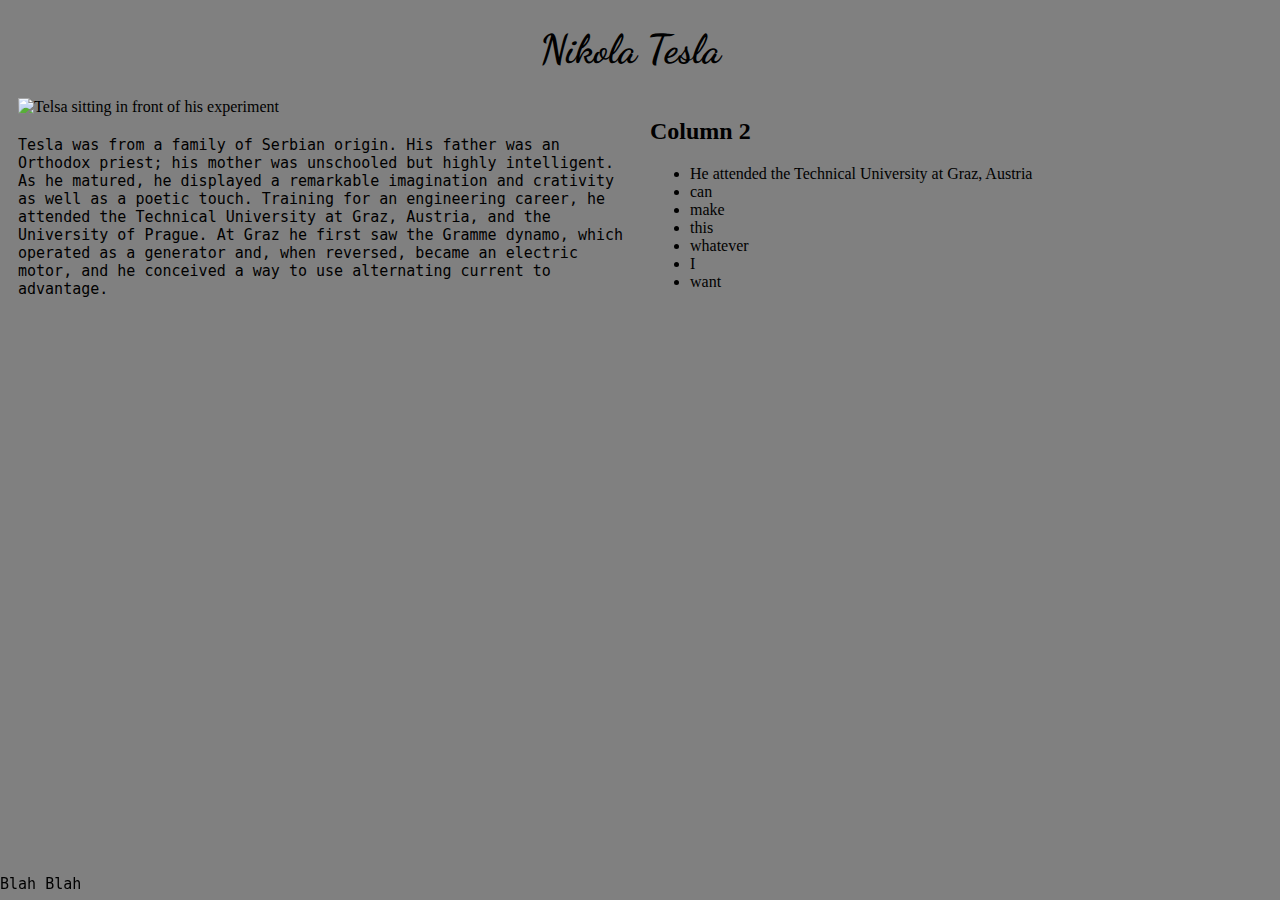
==== index.html @ c66eae0d "Third website commit" ====
<!DOCTYPE html>

<html lang="en">
<head>
    <link href="https://fonts.googleapis.com/css?family=Dancing+Script&display=swap" rel="stylesheet">
    <meta charset="UTF-8">
    <meta name="viewport" content="width=device-width, initial-scale=1.0">
    <meta http-equiv="X-UA-Compatible" content="ie=edge">
    <title>Document</title>   
    <link rel="stylesheet" href="CSS/index.css">
</head>

<body>
    <article>
    <header id="header-background">
        <div class="logo"></div>    
        <h1>Nikola Tesla</h1>
    </header>  
    </article>  

    <style>

            .column {
              float: left;
              width: 50%;
              padding: 10px;
              height: 300px; 
            }
            
            
            .row:after {
              content: "";
              display: table;
              clear: both;
            }
            </style>
             
            <div class="row">    
              <div class="column" style="background-color:000;">
                <img src="http://theamazinglifeofnikolatesla.weebly.com/uploads/9/3/5/7/9357689/5760118.jpg?1321028237" alt="Telsa sitting in front of his experiment" style="width:175px;height:225px;" />
                <h2></h2>
                <p>Tesla was from a family of Serbian origin. His father was an Orthodox priest; his mother was unschooled but highly intelligent. As he matured, he displayed a remarkable imagination and crativity as well as a poetic touch. Training for an engineering career, he attended the Technical University at Graz, Austria, and the University of Prague. At Graz he first saw the Gramme dynamo, which operated as a generator and, when reversed, became an electric motor, and he conceived a way to use alternating current to advantage. </p>
              </div>
              <div class="column" style="background-color:000;">
                
                <h2>Column 2</h2>
                <ul>
                <li>He attended the Technical University at Graz, Austria</li>
                <li>can</li>
                <li>make</li>
                <li>this</li>
                <li>whatever</li>
                <li>I</li>
                <li>want</li>
            
                </ul>
              </div>
            </div>

        <footer>
            <p>Blah Blah</p>
        </footer>
</body>
</html>
---- CSS/index.css ----
#header-background{ 
    width:100%;
    height:100px;
    background: url("https://cdn.pixabay.com/photo/2015/12/03/08/50/paper-1074131_960_720.jpg");
    display:inline-block; 
    margin: -10px;
    padding-right: 18px;
}

body{
    background-color: gray;
    
}

footer{
    width: 100%;
    background: url("https://cdn.pixabay.com/photo/2015/12/03/08/50/paper-1074131_960_720.jpg");
       
    bottom: 0;
    position: fixed;
    margin: -8px;
}

h1 {
    color: black;
    font-size: 40px;
    width:100%;
    text-align: center;
    font-family: 'Dancing Script', cursive, monospace;
}

p {
    font-family: cursive, monospace;
    font-size: 15px;
    text-overflow: ellipsis;
}

.row {
    display: flex;
    
}

.column{
    flex: 50%;
    color:black;       
}
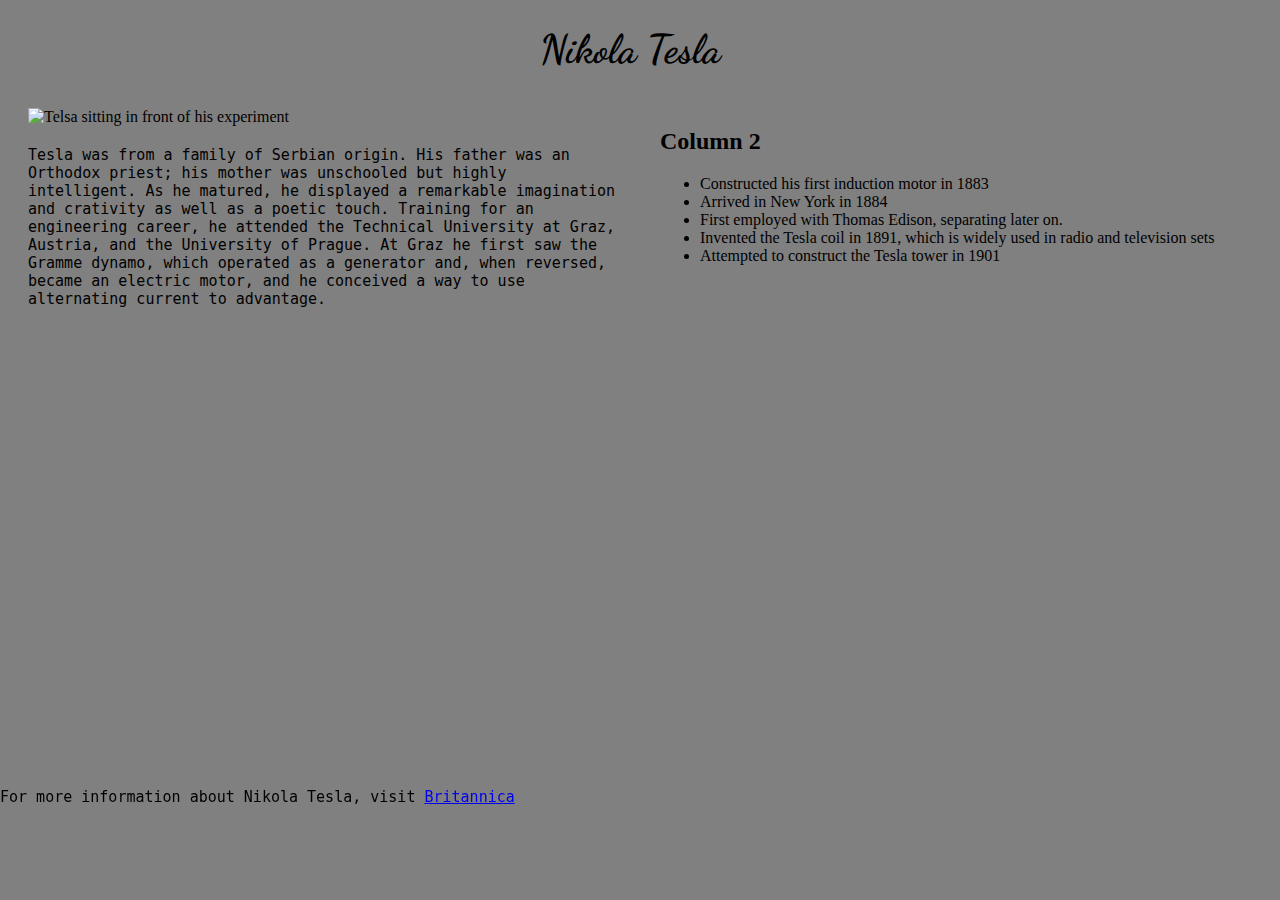
==== commit d44bf954: "Fourth website commit" ====
--- a/index.html
+++ b/index.html
@@ -2,20 +2,19 @@
 
 <html lang="en">
 <head>
-    <link href="https://fonts.googleapis.com/css?family=Dancing+Script&display=swap" rel="stylesheet">
     <meta charset="UTF-8">
     <meta name="viewport" content="width=device-width, initial-scale=1.0">
     <meta http-equiv="X-UA-Compatible" content="ie=edge">
     <title>Document</title>   
     <link rel="stylesheet" href="CSS/index.css">
+    <link href="https://fonts.googleapis.com/css?family=Dancing+Script&display=swap" rel="stylesheet">
 </head>
 
 <body>
     <article>
-    <header id="header-background">
-        <div class="logo"></div>    
+    <header>   
         <h1>Nikola Tesla</h1>
-    </header>  
+
     </article>  
 
     <style>
@@ -24,14 +23,16 @@
               float: left;
               width: 50%;
               padding: 10px;
-              height: 300px; 
+              height: 500px; 
+              margin: 10px;
+                                    
             }
-            
-            
+             
             .row:after {
               content: "";
               display: table;
               clear: both;
+                          
             }
             </style>
              
@@ -45,20 +46,17 @@
                 
                 <h2>Column 2</h2>
                 <ul>
-                <li>He attended the Technical University at Graz, Austria</li>
-                <li>can</li>
-                <li>make</li>
-                <li>this</li>
-                <li>whatever</li>
-                <li>I</li>
-                <li>want</li>
-            
+                <li>Constructed his first induction motor in 1883</li>
+                <li>Arrived in New York in 1884</li>
+                <li>First employed with Thomas Edison, separating later on.</li>
+                <li>Invented the Tesla coil in 1891, which is widely used in radio and television sets</li>
+                <li>Attempted to construct the Tesla tower in 1901</li>
                 </ul>
               </div>
             </div>
 
         <footer>
-            <p>Blah Blah</p>
+            <p>For more information about Nikola Tesla, visit <a href="https://www.britannica.com/biography/Nikola-Tesla/" target="_blank">Britannica</a></p>
         </footer>
 </body>
 </html>
--- a/CSS/index.css
+++ b/CSS/index.css
@@ -1,4 +1,4 @@
-#header-background{ 
+article{ 
     width:100%;
     height:100px;
     background: url("https://cdn.pixabay.com/photo/2015/12/03/08/50/paper-1074131_960_720.jpg");
@@ -14,8 +14,8 @@
 
 footer{
     width: 100%;
-    background: url("https://cdn.pixabay.com/photo/2015/12/03/08/50/paper-1074131_960_720.jpg");
-       
+    height: 15%;
+    background: url("https://cdn.pixabay.com/photo/2015/12/03/08/50/paper-1074131_960_720.jpg");       
     bottom: 0;
     position: fixed;
     margin: -8px;
@@ -37,11 +37,14 @@
 
 .row {
     display: flex;
-    
+    flex:50%;
 }
 
 .column{
-    flex: 50%;
+    background: url("https://cdn.pixabay.com/photo/2014/10/04/15/29/paper-473630_960_720.jpg"); 
+    background-size:cover;
+    background-repeat: no-repeat;
+    background-position: center; 
     color:black;       
 }
 
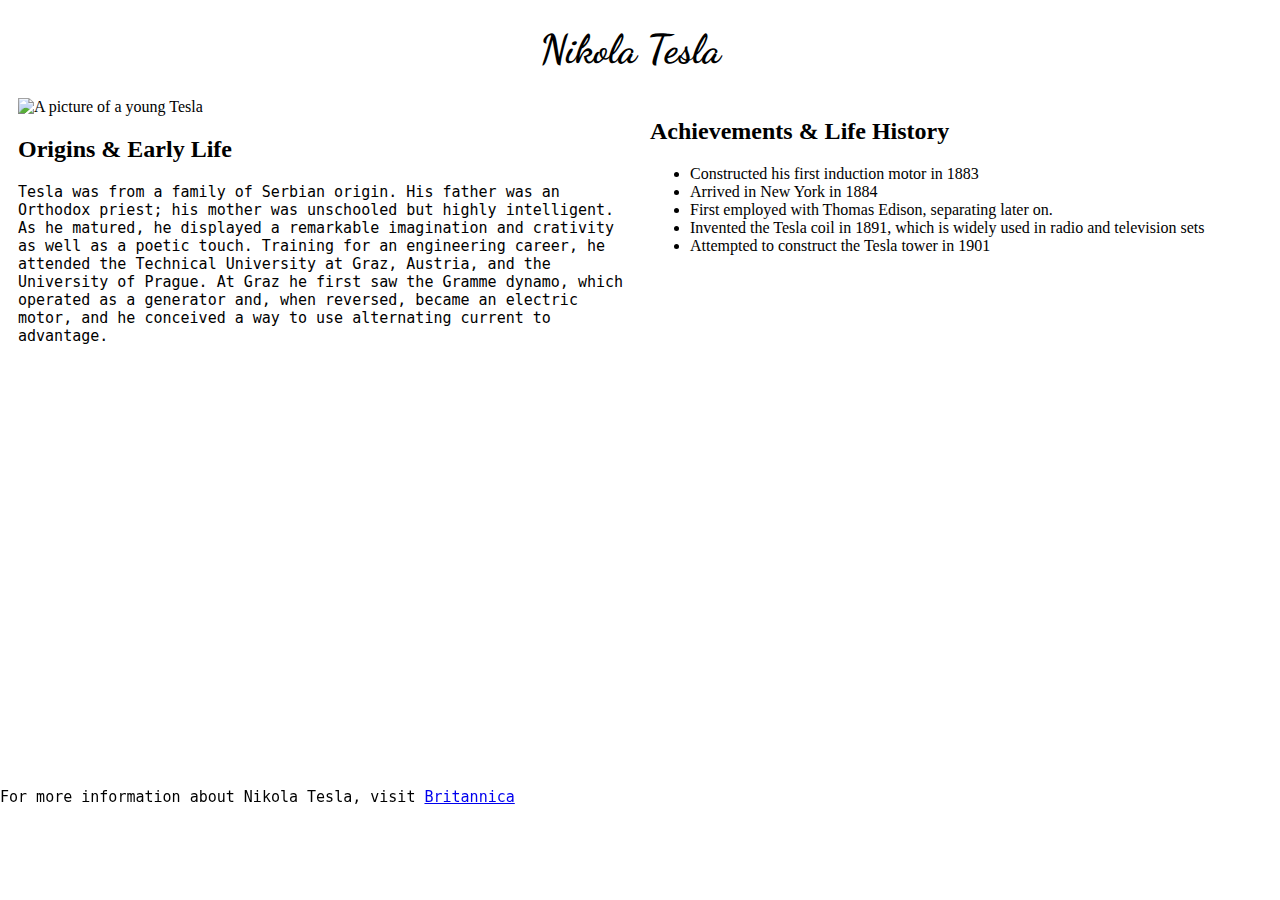
==== commit 5b31b769: "Fifth webpage commit" ====
--- a/index.html
+++ b/index.html
@@ -19,32 +19,22 @@
 
     <style>
 
-            .column {
-              float: left;
-              width: 50%;
-              padding: 10px;
-              height: 500px; 
-              margin: 10px;
-                                    
-            }
-             
             .row:after {
               content: "";
-              display: table;
+              display: flex;
               clear: both;
                           
             }
             </style>
              
             <div class="row">    
-              <div class="column" style="background-color:000;">
-                <img src="http://theamazinglifeofnikolatesla.weebly.com/uploads/9/3/5/7/9357689/5760118.jpg?1321028237" alt="Telsa sitting in front of his experiment" style="width:175px;height:225px;" />
-                <h2></h2>
+              <div class="column">
+                <img src="http://theamazinglifeofnikolatesla.weebly.com/uploads/9/3/5/7/9357689/5760118.jpg?1321028237" alt="A picture of a young Tesla" style="width:175px;height:225px;" />
+                <h2>Origins & Early Life</h2>
                 <p>Tesla was from a family of Serbian origin. His father was an Orthodox priest; his mother was unschooled but highly intelligent. As he matured, he displayed a remarkable imagination and crativity as well as a poetic touch. Training for an engineering career, he attended the Technical University at Graz, Austria, and the University of Prague. At Graz he first saw the Gramme dynamo, which operated as a generator and, when reversed, became an electric motor, and he conceived a way to use alternating current to advantage. </p>
               </div>
-              <div class="column" style="background-color:000;">
-                
-                <h2>Column 2</h2>
+              <div class="column"> 
+                <h2>Achievements & Life History</h2>
                 <ul>
                 <li>Constructed his first induction motor in 1883</li>
                 <li>Arrived in New York in 1884</li>
--- a/CSS/index.css
+++ b/CSS/index.css
@@ -9,6 +9,10 @@
 
 body{
     background-color: gray;
+    background: url("https://cdn.pixabay.com/photo/2014/10/04/15/29/paper-473630_960_720.jpg");
+    background-size: cover;
+    background-repeat: no-repeat;
+    background-position: top top;
     
 }
 
@@ -37,15 +41,13 @@
 
 .row {
     display: flex;
-    flex:50%;
+    
 }
 
 .column{
-    background: url("https://cdn.pixabay.com/photo/2014/10/04/15/29/paper-473630_960_720.jpg"); 
-    background-size:cover;
-    background-repeat: no-repeat;
-    background-position: center; 
-    color:black;       
+    flex: 50%;
+    color:black;
+    margin: 10px;       
 }
 
 
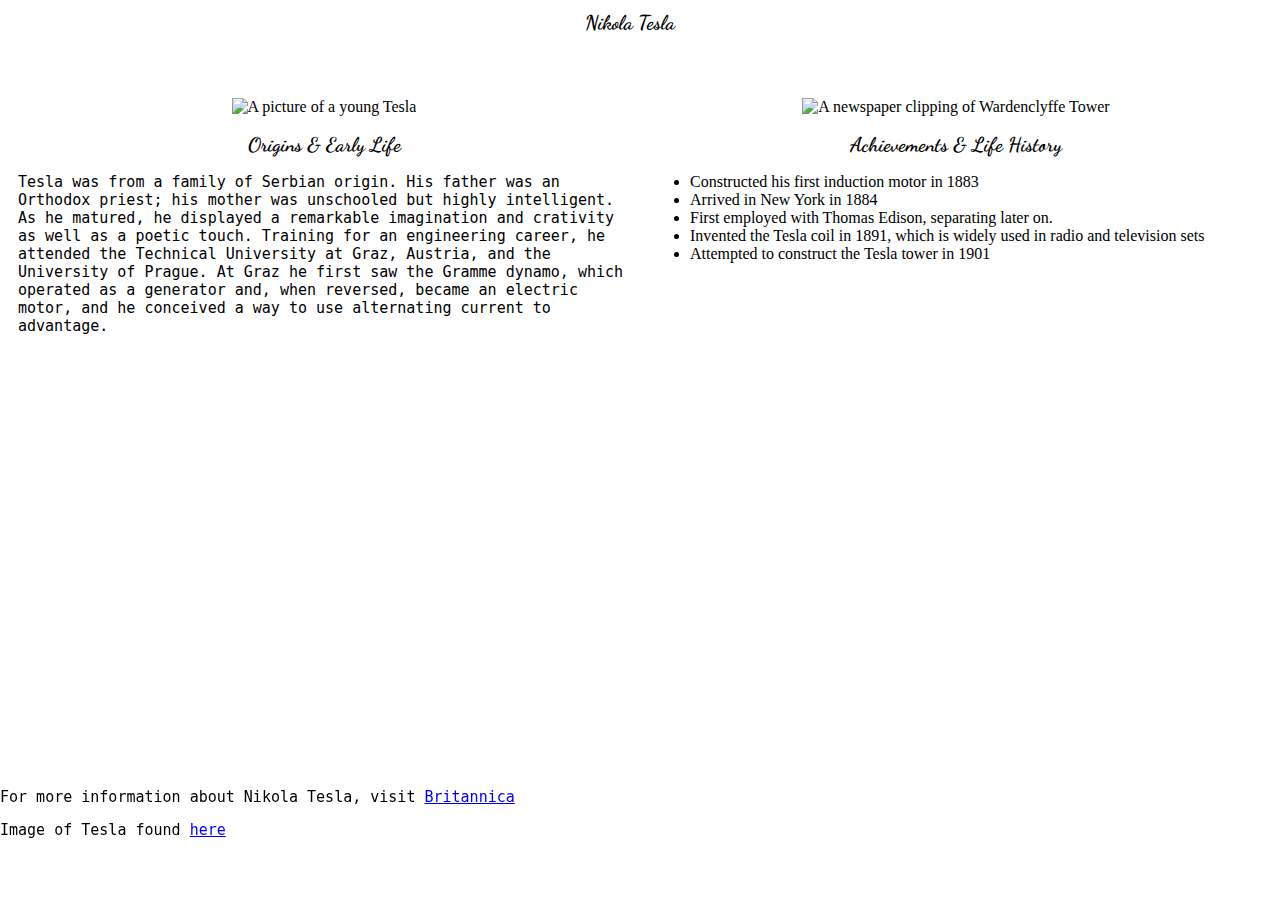
==== commit eab7986e: "Sixth webpage commit" ====
--- a/index.html
+++ b/index.html
@@ -2,6 +2,11 @@
 
 <html lang="en">
 <head>
+    <style>
+        .img-container {
+            text-align: center;
+         }
+        </style>
     <meta charset="UTF-8">
     <meta name="viewport" content="width=device-width, initial-scale=1.0">
     <meta http-equiv="X-UA-Compatible" content="ie=edge">
@@ -9,31 +14,24 @@
     <link rel="stylesheet" href="CSS/index.css">
     <link href="https://fonts.googleapis.com/css?family=Dancing+Script&display=swap" rel="stylesheet">
 </head>
-
 <body>
     <article>
     <header>   
         <h1>Nikola Tesla</h1>
 
     </article>  
-
-    <style>
-
-            .row:after {
-              content: "";
-              display: flex;
-              clear: both;
-                          
-            }
-            </style>
-             
             <div class="row">    
               <div class="column">
-                <img src="http://theamazinglifeofnikolatesla.weebly.com/uploads/9/3/5/7/9357689/5760118.jpg?1321028237" alt="A picture of a young Tesla" style="width:175px;height:225px;" />
+                <div class="img-container"> 
+                <img src="http://theamazinglifeofnikolatesla.weebly.com/uploads/9/3/5/7/9357689/5760118.jpg?1321028237" alt="A picture of a young Tesla" style="width:175px;height:225px;"/>
+                </div>
                 <h2>Origins & Early Life</h2>
                 <p>Tesla was from a family of Serbian origin. His father was an Orthodox priest; his mother was unschooled but highly intelligent. As he matured, he displayed a remarkable imagination and crativity as well as a poetic touch. Training for an engineering career, he attended the Technical University at Graz, Austria, and the University of Prague. At Graz he first saw the Gramme dynamo, which operated as a generator and, when reversed, became an electric motor, and he conceived a way to use alternating current to advantage. </p>
               </div>
               <div class="column"> 
+                  <div class="img-container">
+                      <img src="https://upload.wikimedia.org/wikipedia/commons/f/f5/Warden-News_Paper-wardenclyffe-tower-1.jpg" alt ="A newspaper clipping of Wardenclyffe Tower" style="width:300px;height:225px"/>
+                  </div>
                 <h2>Achievements & Life History</h2>
                 <ul>
                 <li>Constructed his first induction motor in 1883</li>
@@ -47,6 +45,7 @@
 
         <footer>
             <p>For more information about Nikola Tesla, visit <a href="https://www.britannica.com/biography/Nikola-Tesla/" target="_blank">Britannica</a></p>
+            <p>Image of Tesla found <a href="http://theamazinglifeofnikolatesla.weebly.com/uploads/9/3/5/7/9357689/5760118.jpg?1321028237" target="_blank"> here</a></p>
         </footer>
 </body>
 </html>
--- a/CSS/index.css
+++ b/CSS/index.css
@@ -6,16 +6,14 @@
     margin: -10px;
     padding-right: 18px;
 }
-
 body{
     background-color: gray;
-    background: url("https://cdn.pixabay.com/photo/2014/10/04/15/29/paper-473630_960_720.jpg");
+    background: url("https://cdn.pixabay.com/photo/2015/12/03/08/50/paper-1074131_960_720.jpg");
     background-size: cover;
     background-repeat: no-repeat;
-    background-position: top top;
+    background-position: center center;
     
 }
-
 footer{
     width: 100%;
     height: 15%;
@@ -24,33 +22,45 @@
     position: fixed;
     margin: -8px;
 }
-
 h1 {
     color: black;
-    font-size: 40px;
+    font-size: 20px;
     width:100%;
     text-align: center;
     font-family: 'Dancing Script', cursive, monospace;
 }
-
+h2 {
+    color: black;
+    font-size: 20px;
+    width: 100%;
+    text-align: center;
+    font-family: 'Dancing Script', cursive, monospace;
+}
 p {
-    font-family: cursive, monospace;
+    font-family: monospace;
     font-size: 15px;
-    text-overflow: ellipsis;
+    text-emphasis: wrap;
 }
-
+p2 {
+    font-family: monospace;
+    font-size: 15px;
+    word-wrap: break-word;
+}
 .row {
     display: flex;
     
 }
-
 .column{
     flex: 50%;
     color:black;
     margin: 10px;       
+}
+.img-container-block {
+    text-align: center;
 }
 
 
 
 
 
+
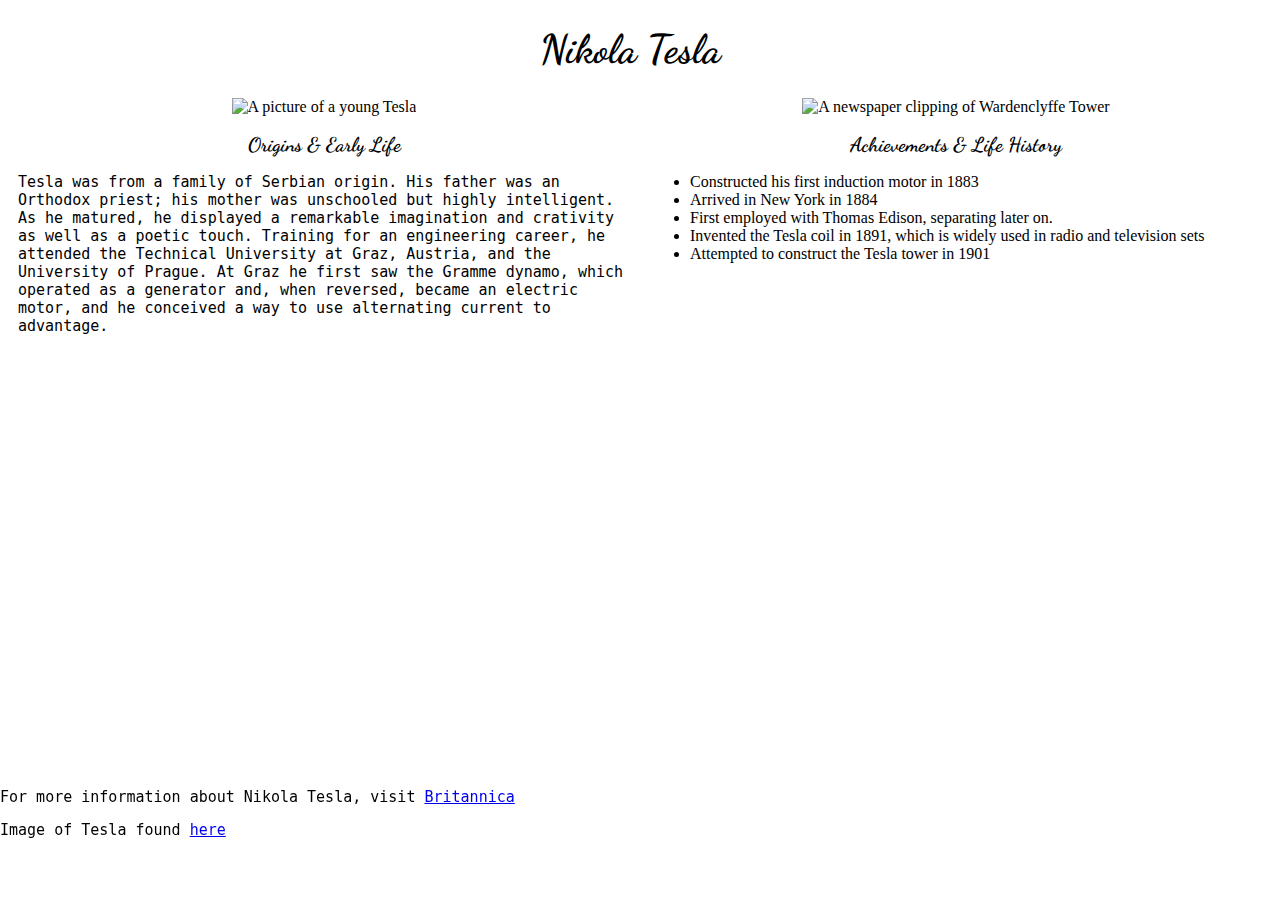
==== commit 56e27525: "Seventh webpage commit - fixed header font size" ====
--- a/index.html
+++ b/index.html
@@ -15,11 +15,11 @@
     <link href="https://fonts.googleapis.com/css?family=Dancing+Script&display=swap" rel="stylesheet">
 </head>
 <body>
-    <article>
+    
     <header>   
         <h1>Nikola Tesla</h1>
-
-    </article>  
+      </header>
+      <article>
             <div class="row">    
               <div class="column">
                 <div class="img-container"> 
@@ -42,7 +42,7 @@
                 </ul>
               </div>
             </div>
-
+        </article>
         <footer>
             <p>For more information about Nikola Tesla, visit <a href="https://www.britannica.com/biography/Nikola-Tesla/" target="_blank">Britannica</a></p>
             <p>Image of Tesla found <a href="http://theamazinglifeofnikolatesla.weebly.com/uploads/9/3/5/7/9357689/5760118.jpg?1321028237" target="_blank"> here</a></p>
--- a/CSS/index.css
+++ b/CSS/index.css
@@ -1,4 +1,4 @@
-article{ 
+header{ 
     width:100%;
     height:100px;
     background: url("https://cdn.pixabay.com/photo/2015/12/03/08/50/paper-1074131_960_720.jpg");
@@ -24,7 +24,7 @@
 }
 h1 {
     color: black;
-    font-size: 20px;
+    font-size: 40px;
     width:100%;
     text-align: center;
     font-family: 'Dancing Script', cursive, monospace;
@@ -55,12 +55,10 @@
     color:black;
     margin: 10px;       
 }
-.img-container-block {
-    text-align: center;
-}
 
 
 
 
 
 
+
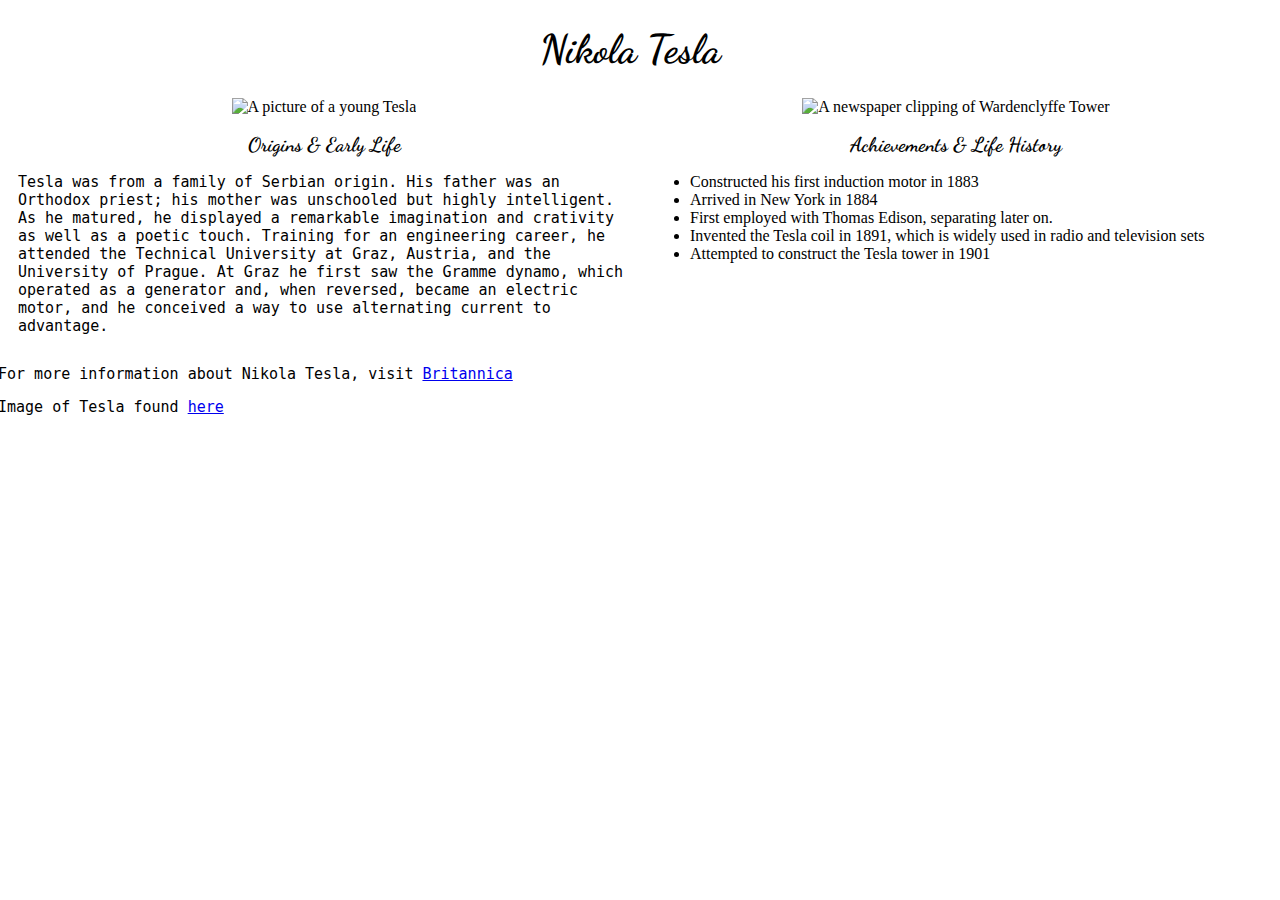
==== commit 8f44bc41: "Eigth webpage commit - cleaned up redundant or uneeded code, fixed footer clipping over text in colu" ====
--- a/index.html
+++ b/index.html
@@ -1,5 +1,4 @@
 <!DOCTYPE html>
-
 <html lang="en">
 <head>
     <style>
@@ -15,11 +14,10 @@
     <link href="https://fonts.googleapis.com/css?family=Dancing+Script&display=swap" rel="stylesheet">
 </head>
 <body>
-    
+    <article>    
     <header>   
         <h1>Nikola Tesla</h1>
-      </header>
-      <article>
+      </header>      
             <div class="row">    
               <div class="column">
                 <div class="img-container"> 
@@ -43,10 +41,12 @@
               </div>
             </div>
         </article>
+
         <footer>
             <p>For more information about Nikola Tesla, visit <a href="https://www.britannica.com/biography/Nikola-Tesla/" target="_blank">Britannica</a></p>
             <p>Image of Tesla found <a href="http://theamazinglifeofnikolatesla.weebly.com/uploads/9/3/5/7/9357689/5760118.jpg?1321028237" target="_blank"> here</a></p>
         </footer>
+
 </body>
 </html>
 
--- a/CSS/index.css
+++ b/CSS/index.css
@@ -9,18 +9,20 @@
 body{
     background-color: gray;
     background: url("https://cdn.pixabay.com/photo/2015/12/03/08/50/paper-1074131_960_720.jpg");
+    
     background-size: cover;
     background-repeat: no-repeat;
-    background-position: center center;
-    
+    background-position: center center;    
 }
 footer{
     width: 100%;
-    height: 15%;
-    background: url("https://cdn.pixabay.com/photo/2015/12/03/08/50/paper-1074131_960_720.jpg");       
-    bottom: 0;
-    position: fixed;
-    margin: -8px;
+    height: 100px;
+    background: url("https://cdn.pixabay.com/photo/2015/12/03/08/50/paper-1074131_960_720.jpg");      
+    display:inline-block;
+    position: relative;
+    margin:-10px;
+    padding-right: 18px;
+    
 }
 h1 {
     color: black;
@@ -41,11 +43,6 @@
     font-size: 15px;
     text-emphasis: wrap;
 }
-p2 {
-    font-family: monospace;
-    font-size: 15px;
-    word-wrap: break-word;
-}
 .row {
     display: flex;
     
@@ -53,7 +50,8 @@
 .column{
     flex: 50%;
     color:black;
-    margin: 10px;       
+    margin: 10px;
+        
 }
 
 
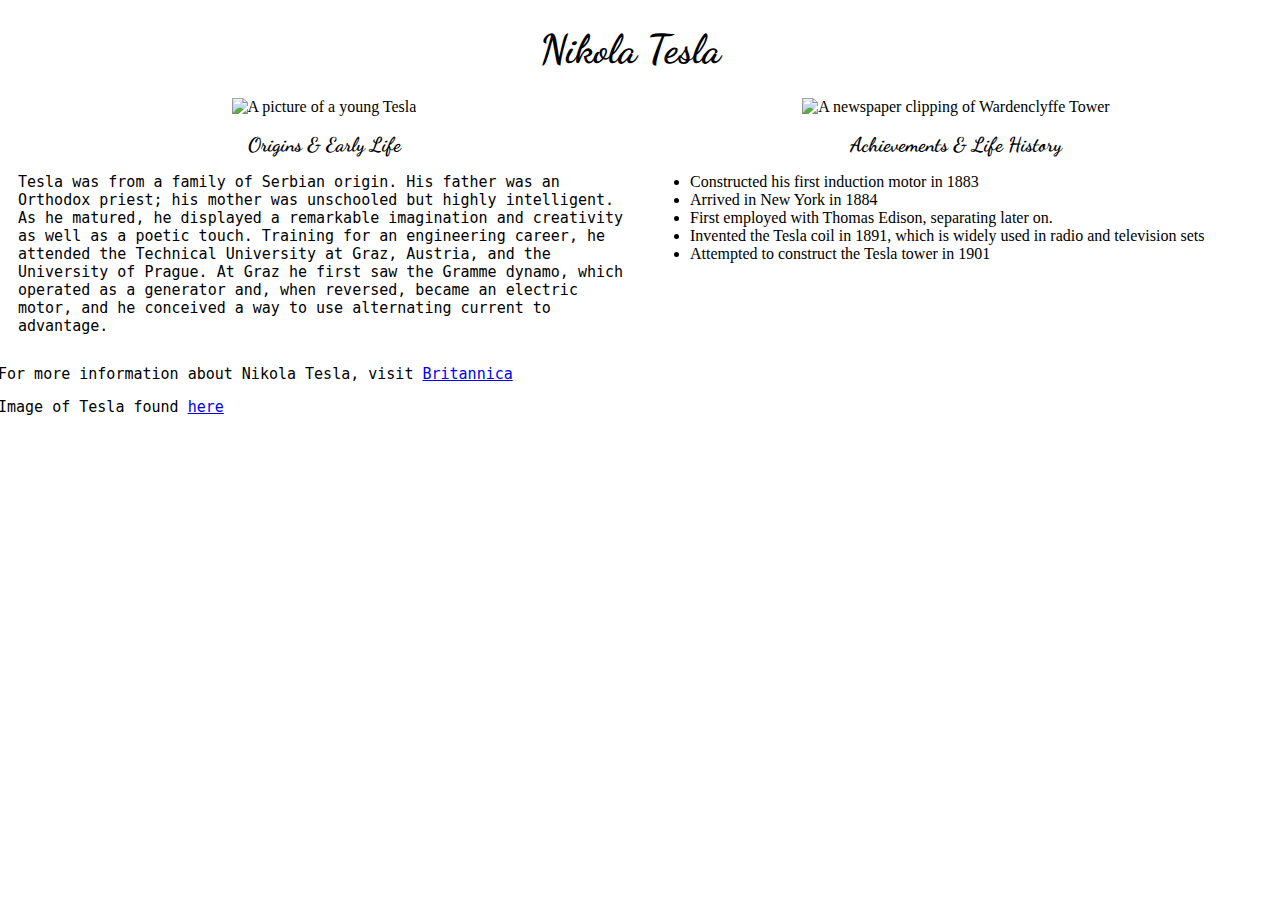
==== commit aa0d0721: "fixed typos and formatting in index.html" ====
--- a/index.html
+++ b/index.html
@@ -1,11 +1,6 @@
 <!DOCTYPE html>
 <html lang="en">
 <head>
-    <style>
-        .img-container {
-            text-align: center;
-         }
-        </style>
     <meta charset="UTF-8">
     <meta name="viewport" content="width=device-width, initial-scale=1.0">
     <meta http-equiv="X-UA-Compatible" content="ie=edge">
@@ -15,36 +10,46 @@
 </head>
 <body>
     <article>    
-    <header>   
+     <header>   
         <h1>Nikola Tesla</h1>
-      </header>      
+    </header>      
             <div class="row">    
               <div class="column">
                 <div class="img-container"> 
-                <img src="http://theamazinglifeofnikolatesla.weebly.com/uploads/9/3/5/7/9357689/5760118.jpg?1321028237" alt="A picture of a young Tesla" style="width:175px;height:225px;"/>
-                </div>
-                <h2>Origins & Early Life</h2>
-                <p>Tesla was from a family of Serbian origin. His father was an Orthodox priest; his mother was unschooled but highly intelligent. As he matured, he displayed a remarkable imagination and crativity as well as a poetic touch. Training for an engineering career, he attended the Technical University at Graz, Austria, and the University of Prague. At Graz he first saw the Gramme dynamo, which operated as a generator and, when reversed, became an electric motor, and he conceived a way to use alternating current to advantage. </p>
+                 <img src="http://theamazinglifeofnikolatesla.weebly.com/uploads/9/3/5/7/9357689/5760118.jpg?1321028237" 
+                 alt="A picture of a young Tesla" style="width:175px;height:225px;"/>
+                 </div>
+                  <h2>Origins & Early Life</h2>
+                   <p>Tesla was from a family of Serbian origin. His father was an Orthodox priest; 
+                     his mother was unschooled but highly intelligent. 
+                     As he matured, he displayed a remarkable imagination and creativity as well as a poetic touch. 
+                     Training for an engineering career, he attended the Technical University at Graz, Austria, and the University of Prague. 
+                     At Graz he first saw the Gramme dynamo, which operated as a generator and, when reversed, became an electric motor, 
+                     and he conceived a way to use alternating current to advantage. </p>
               </div>
               <div class="column"> 
                   <div class="img-container">
-                      <img src="https://upload.wikimedia.org/wikipedia/commons/f/f5/Warden-News_Paper-wardenclyffe-tower-1.jpg" alt ="A newspaper clipping of Wardenclyffe Tower" style="width:300px;height:225px"/>
+                      <img src="https://upload.wikimedia.org/wikipedia/commons/f/f5/Warden-News_Paper-wardenclyffe-tower-1.jpg" 
+                      alt ="A newspaper clipping of Wardenclyffe Tower" style="width:300px;height:225px"/>
                   </div>
-                <h2>Achievements & Life History</h2>
-                <ul>
-                <li>Constructed his first induction motor in 1883</li>
-                <li>Arrived in New York in 1884</li>
-                <li>First employed with Thomas Edison, separating later on.</li>
-                <li>Invented the Tesla coil in 1891, which is widely used in radio and television sets</li>
-                <li>Attempted to construct the Tesla tower in 1901</li>
+                  <h2>Achievements & Life History</h2>
+                   <ul>
+                    <li>Constructed his first induction motor in 1883</li>
+                    <li>Arrived in New York in 1884</li>
+                    <li>First employed with Thomas Edison, separating later on.</li>
+                    <li>Invented the Tesla coil in 1891, which is widely used in radio and television sets</li>
+                    <li>Attempted to construct the Tesla tower in 1901</li>
                 </ul>
               </div>
             </div>
         </article>
 
         <footer>
-            <p>For more information about Nikola Tesla, visit <a href="https://www.britannica.com/biography/Nikola-Tesla/" target="_blank">Britannica</a></p>
-            <p>Image of Tesla found <a href="http://theamazinglifeofnikolatesla.weebly.com/uploads/9/3/5/7/9357689/5760118.jpg?1321028237" target="_blank"> here</a></p>
+            <p>For more information about Nikola Tesla, visit 
+              <a href="https://www.britannica.com/biography/Nikola-Tesla/" target="_blank">Britannica</a></p>
+            <p>Image of Tesla found 
+              <a href="http://theamazinglifeofnikolatesla.weebly.com/uploads/9/3/5/7/9357689/5760118.jpg?1321028237" 
+              target="_blank"> here</a></p>
         </footer>
 
 </body>
--- a/CSS/index.css
+++ b/CSS/index.css
@@ -8,8 +8,7 @@
 }
 body{
     background-color: gray;
-    background: url("https://cdn.pixabay.com/photo/2015/12/03/08/50/paper-1074131_960_720.jpg");
-    
+    background: url("https://cdn.pixabay.com/photo/2015/12/03/08/50/paper-1074131_960_720.jpg");   
     background-size: cover;
     background-repeat: no-repeat;
     background-position: center center;    
@@ -53,10 +52,12 @@
     margin: 10px;
         
 }
+.img-container{
+    text-align:center;
+}
 
 
 
 
 
 
-
